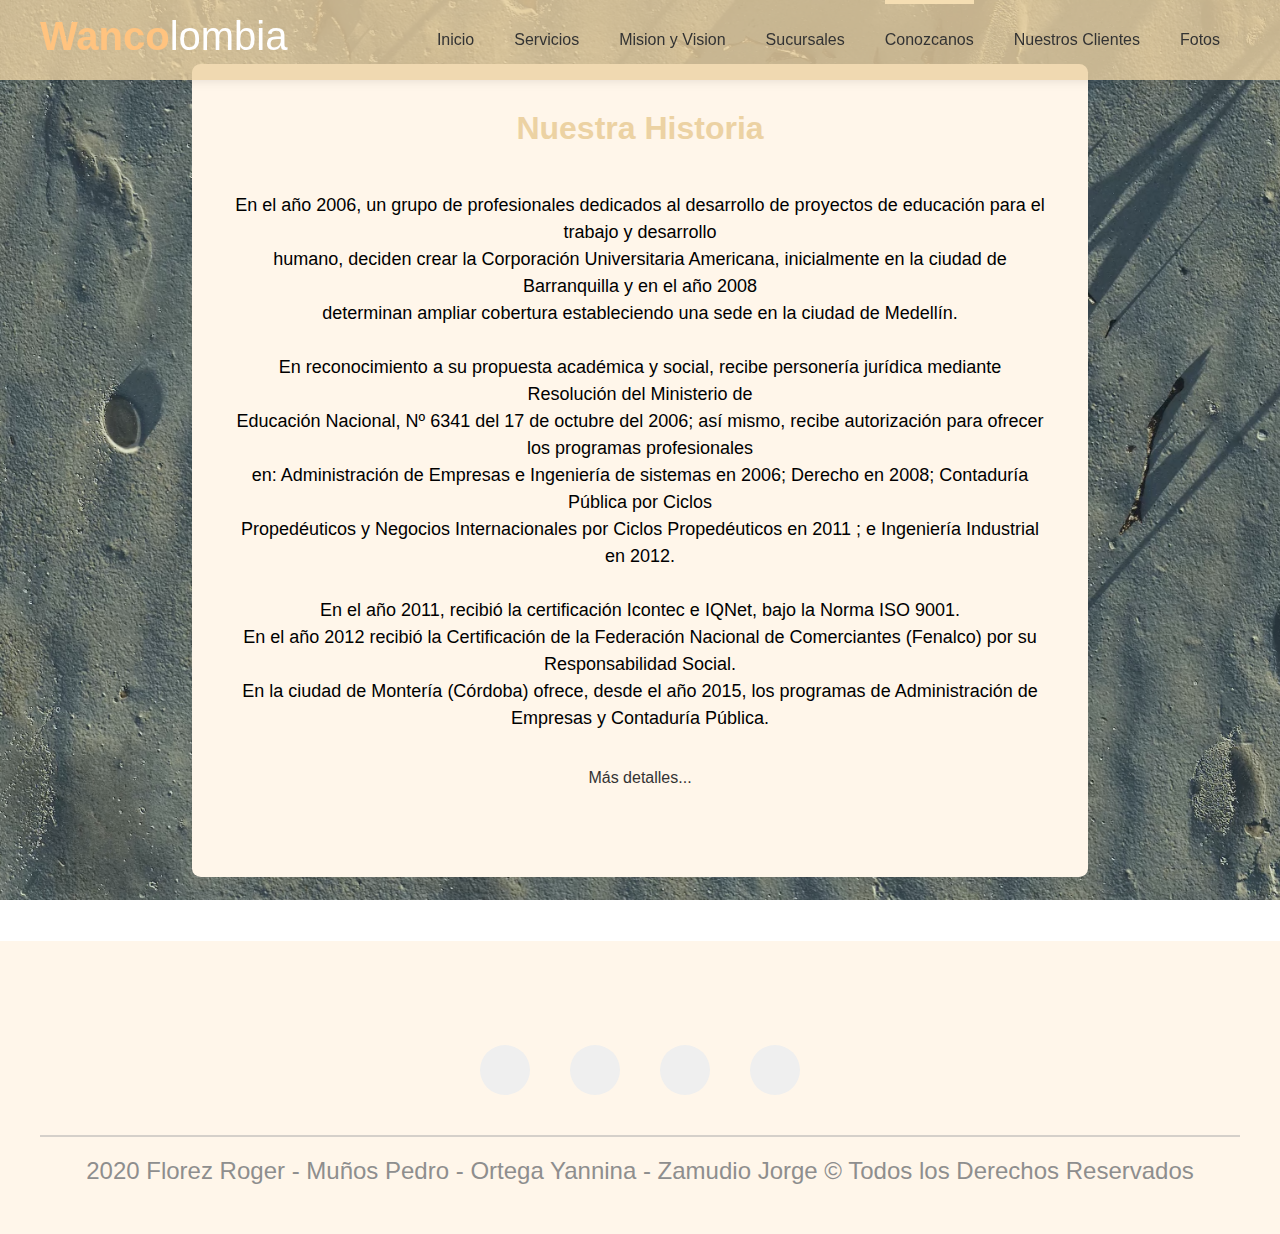
==== conozcanos.html @ 8c9deae5 "v1.1" ====
<!DOCTYPE html>
<html lang="en">

<head>
    <meta charset="UTF-8">
    <meta name="viewport" content="width=device-width, user-scalable=no, initial-scale=1.0, maximum-scale=1.0, minimum-scale=1.0">
    <title>Conozcanos - Wancolombia</title>

    <script src="https://kit.fontawesome.com/bacb90b41e.js" crossorigin="anonymous"></script>

    <link rel="stylesheet" href="Boostrap/css/bootstrap.min.css">
    <script src="Boostrap/js/bootstrap.min.js"></script>
    <script src="Boostrap/js/jquery-3.5.1.min.js"></script>

    <link rel="stylesheet" href="css/estilos.css">
</head>

<body>
    <header>
        <div class="header-content">
            <div class="logo">
                <h1><b> Wanco</b>lombia</h1>
            </div>
            <div class="menu" id="mostrar-menu">
                <nav>
                    <ul>
                        <li><a href="index.html">Inicio</a></li>
                        <li><a href="servicios.html">Servicios</a></li>
                        <li><a href="misionVision.html">Mision y Vision</a></li>
                        <li><a href="sucursales.html">Sucursales</a></li>
                        <li><a class="menu-selected" href="conozcanos.html">Conozcanos</a></li>
                        <li><a href="nuestrosClientes.html">Nuestros Clientes</a></li>
                        <li><a href="fotos.html">Fotos</a></li>
                    </ul>
                </nav>
            </div>
        </div>
        <div id="icon-menu">
            <i class="fas fa-bars"></i>
        </div>
    </header>

    <div class="container-all" id="move-content">

        <div class="caja1">
            <p class="titulo">Nuestra Historia</p><br>
            <p class="info">
                En el año 2006, un grupo de profesionales dedicados al desarrollo de proyectos de educación para el trabajo
                y desarrollo <br> humano, deciden crear la Corporación Universitaria Americana, inicialmente en la ciudad de
                Barranquilla y en el año 2008 <br> determinan ampliar cobertura estableciendo una sede en la ciudad de Medellín. <br>
                <br>
                En reconocimiento a su propuesta académica y social, recibe personería jurídica mediante Resolución del
                Ministerio de <br> Educación Nacional, Nº 6341 del 17 de octubre del 2006; así mismo, recibe autorización para
                ofrecer los programas profesionales <br> en: Administración de Empresas e Ingeniería de sistemas en 2006; Derecho
                en 2008; Contaduría Pública por Ciclos <br> Propedéuticos y Negocios Internacionales por Ciclos Propedéuticos en
                2011 ; e Ingeniería Industrial en 2012. <br>
                <br>
                En el año 2011, recibió la certificación Icontec e IQNet, bajo la Norma ISO 9001. <br>
                En el año 2012 recibió la Certificación de la Federación Nacional de Comerciantes (Fenalco) por su Responsabilidad Social. <br>
                En la ciudad de Montería (Córdoba) ofrece, desde el año 2015, los programas de Administración de Empresas y Contaduría Pública. <br>
                <br>
                <a href="https://americana.edu.co/barranquilla/wp-content/uploads/2019/02/21-pei-1.pdf" class="btn btn-link">Más detalles...</a>
            </p><br>
        </div>

        <div class="container-footer">
            <footer>
                <div class="logo-footer">
                    <img src="" alt="">
                </div>
                <div class="redes-footer">
                    <a href="https://www.facebook.com/Coruniamericana"><i class="fab fa-facebook icon-redes-footer"></i></a>
                    <a href="https://www.youtube.com/user/VideosAmericana"><i class="fab fa-youtube icon-redes-footer"></i></a>
                    <a href="https://twitter.com/americana_med"><i class="fab fa-twitter icon-redes-footer"></i></a>
                    <a href="https://www.instagram.com/coruniamericana/?hl=es-la"><i class="fab fa-instagram icon-redes-footer"></i></a>
                </div>
                <hr>
                <h4>2020 Florez Roger - Muños Pedro - Ortega Yannina - Zamudio Jorge © Todos los Derechos Reservados</h4>
            </footer>
        </div>

    </div>
    <script src="js/script.js"></script>
</body>

</html>
---- css/estilos.css ----
*{
    margin: 0%;
    padding: 0%;
    box-sizing: border-box;
    text-decoration: none;
}

body{
    background-image: url(../Imagenes/Foto.png);
    background-size: cover;
    background-repeat: no-repeat;
    background-position: center ;
    background-attachment: fixed;
}

/*Menu*/

header{
    position: fixed;
    top: 0;
    left: 0;
    width: 100%;
    height: 80px;
    background: rgba(236, 210, 163, 0.8);
    box-shadow: 0 4px 25px -22px black;
    z-index: 2;
}

.header-content{
    max-width: 1200px;
    margin: auto;
    display: flex;
    justify-content: space-between;
}

.logo{
    height: 80px;
    display: flex;
    justify-content: center;
    align-items: center;
}

.logo h1{
    color: #ffff;
}

.logo b{
    color: rgb(295, 195, 127);
}

.menu{
    height: 80px;
}

.menu nav{
    height: 100%;
}

.menu nav ul{
    height: 100%;
    display: flex;
    list-style: none;
}

.menu nav ul li{
    height: 100%;
    margin: 0px 20px;
    justify-content: center;
    align-items: center;
    display: flex;
    position: relative;
}

.menu-selected:before{
    content: "";
    width: 100%;
    height: 4px;
    background: wheat;
    position: absolute;
    top: 0;
    left: 0;
}

.menu nav ul li a{
    color: #333333;
}

.menu nav ul li a:hover{
    color: antiquewhite;
    transition: color 300ms;
}

#icon-menu{
    width: 50px;
    height: 50px;
    position: absolute;
    right: 20px;
    top: 16px;
    padding: 10px;
    font-size: 20px;
    background: rgb(231, 214, 183);
    border-radius: 100%;
    color: #787878;
    justify-content: center;
    align-items: center;
    display: none;
    cursor: pointer;
}

#icon-menu:hover{
    background: #f2f2f2f2;
}

/*Contenido*/

.caja1 {
    width: 70%;
    height: auto;
    margin: 5% auto;
    padding: 40px;
    text-align: center;
    background: rgb(255, 246, 234);
    border-radius: 1%;
}

.caja1 .titulo {
    color: rgba(236, 210, 163);
    font-size: xx-large;
    text-align: center;
    font-weight: bolder;
}

.caja1 .tituloInfo{
    color: rgb(189, 149, 76);
    font-size: 20px;
}

.caja1 .img1 img{
    width: 400px;
}

.caja1 .img2 img{
    width: 800px;
}

.caja1 .info{
    color: black;
    font-weight: normal;
    font-size: large;
}

.caja1 a{
    color: #333333;
}

.caja1 a:hover{
    color: rgba(236, 210, 163);
    transition: color 300ms;
}

/*Pie de pagina*/

.container-footer{
    width: 100%;
    padding: 40px;
    background: rgb(255, 246, 234);
    margin-top: 40px;
}

.container-footer footer{
    max-width: 1200px;
    margin: auto;
}

.container-footer footer .redes-footer{
    display: flex;
    justify-content: center;
    margin-top: 20px;
}

.container-footer footer .redes-footer .icon-redes-footer{
    font-size: 20px;
    margin: 20px;
    background: #efefef;
    width: 50px;
    height: 50px;
    display: flex;
    justify-content: center;
    align-items: center;
    border-radius: 100%;
    color: #a2a2a2;
}

.container-footer footer .redes-footer .fa-facebook:hover{
    background: #41579a;
    color: #ffff;
}

.container-footer footer .redes-footer .fa-twitter:hover{
    background: #1a378d;
    color: #ffff;
}

.container-footer footer .redes-footer .fa-instagram:hover{
    background: linear-gradient(to top right, #FCDE30, #E9712A, #D2313B, #AE4198, #7546A1, #5443A8);
    color: #ffff;
}

.container-footer footer .redes-footer .fa-youtube:hover{
    background: red;
    color: #ffff;
}

.container-footer footer hr{
    margin-top: 20px;
    border: none;
    height: 2px;
    background: #a8a8a87a;
}

.container-footer h4{
    text-align: center;
    margin-top: 20px;
    color: #8e8e8e;
    font-weight: 500px;
}

/*Responsive Design*/

@media screen and (max-width: 1220px){
    .header-content,
    .footer,
    .caja1{
        max-width: 1000px;
        padding: 0px 20px;
    }

    .caja1 .img2 img{
        width: 620px;
    }
}

@media screen and (max-width: 1020px){
    .caja1{
        width: 100%;
        flex-direction: column;
    }
}

@media screen and (max-width: 970px){
    .container-all{
        transition: all 300ms cubic-bezier(1,0,0,1);
    }
    
    .move-container-all{
        transform: translateX(300px);
    }

    .menu{
        width: 0px;
        height: 100vh;
        position: fixed;
        top: 80px;
        left: 0;
        background: #fff;
        overflow: hidden;
        transform: translateX(-350px);
        box-shadow: 10px 0 20px -25px black;
        transition: all 300ms cubic-bezier(1,0,0,1);
    }

    .mostrar-lateral{
        width: 300px;
        transform: translateX(0px);
    }

    .menu nav ul{
        flex-direction: column;
    }

    .menu nav ul li{
        max-width: 200px;
        height: 50px;
        justify-content: center;
        justify-content: flex-start;
    }

    .menu-selected:before{
        width: 0;
    }

    .menu nav ul li a{
        margin-top: 40px;
        color: #858585;
    }

    #icon-menu{
        display: flex;
    }
    
    .caja1{
        margin-top: 80px;
    }

    .caja1 .img2 img{
        margin-top: 80px;
        width: 320px;
        margin-bottom: 20px;
    }

    .caja1 .img1 img{
        width: 320px;
    }
}
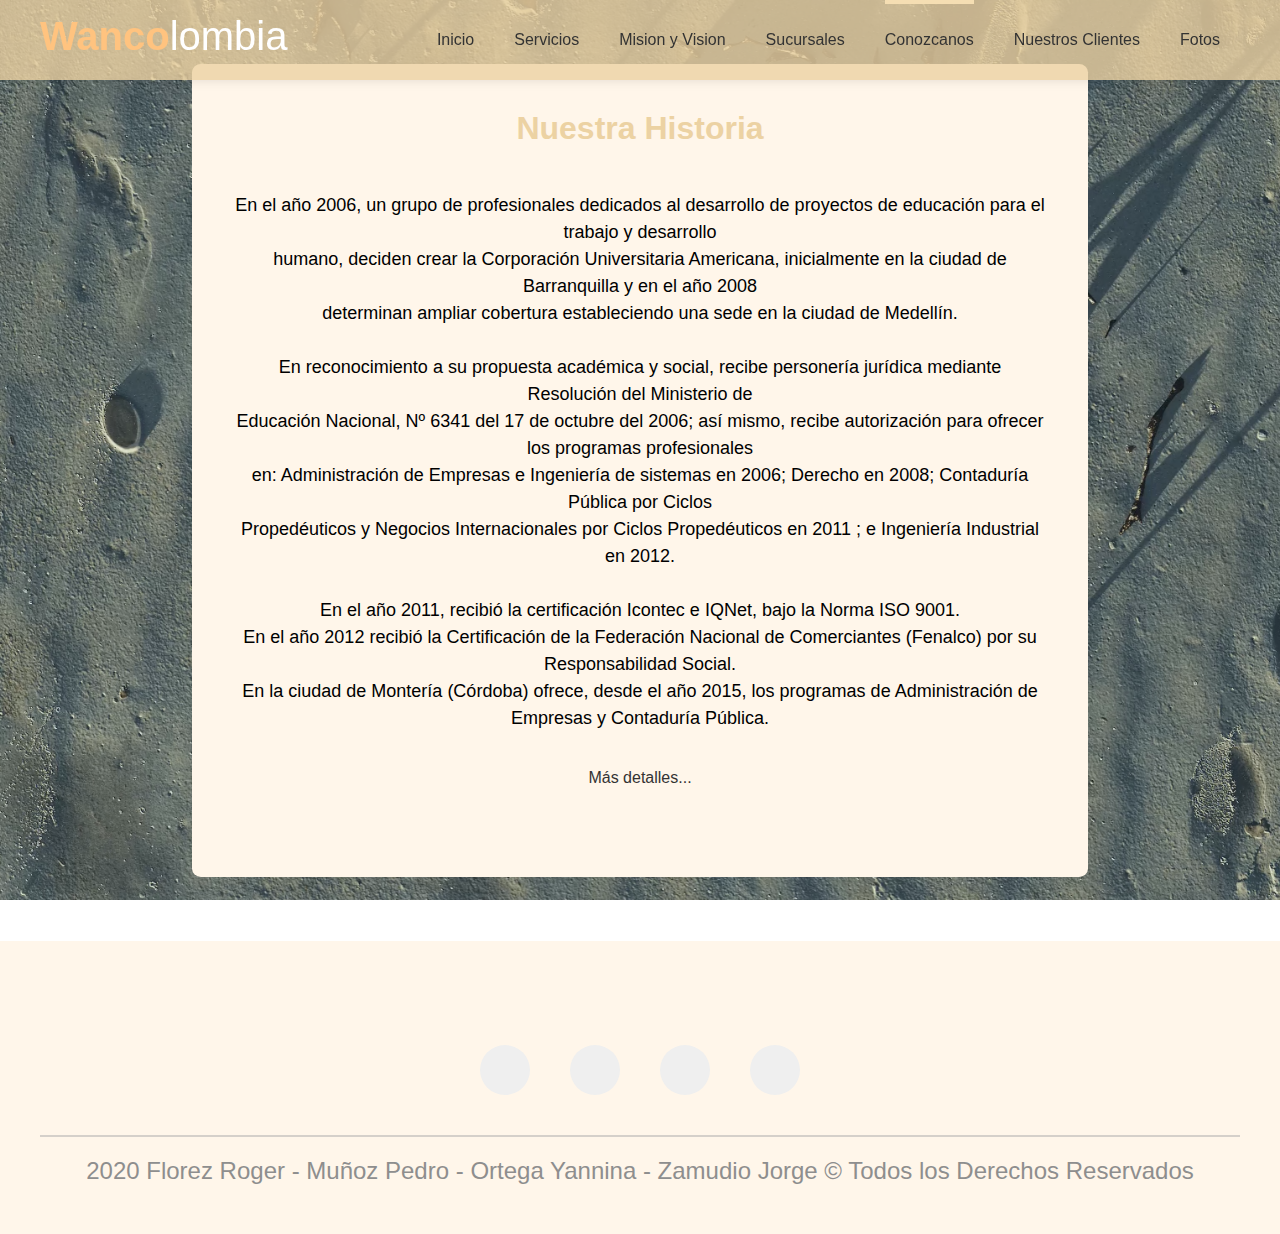
==== commit fe89842d: "v1.1.2" ====
--- a/conozcanos.html
+++ b/conozcanos.html
@@ -75,7 +75,7 @@
                     <a href="https://www.instagram.com/coruniamericana/?hl=es-la"><i class="fab fa-instagram icon-redes-footer"></i></a>
                 </div>
                 <hr>
-                <h4>2020 Florez Roger - Muños Pedro - Ortega Yannina - Zamudio Jorge © Todos los Derechos Reservados</h4>
+                <h4>2020 Florez Roger - Muñoz Pedro - Ortega Yannina - Zamudio Jorge © Todos los Derechos Reservados</h4>
             </footer>
         </div>
 
--- a/css/estilos.css
+++ b/css/estilos.css
@@ -158,6 +158,10 @@
     transition: color 300ms;
 }
 
+.caja1 label{
+    font-size: 20px;
+}
+
 /*Pie de pagina*/
 
 .container-footer{
